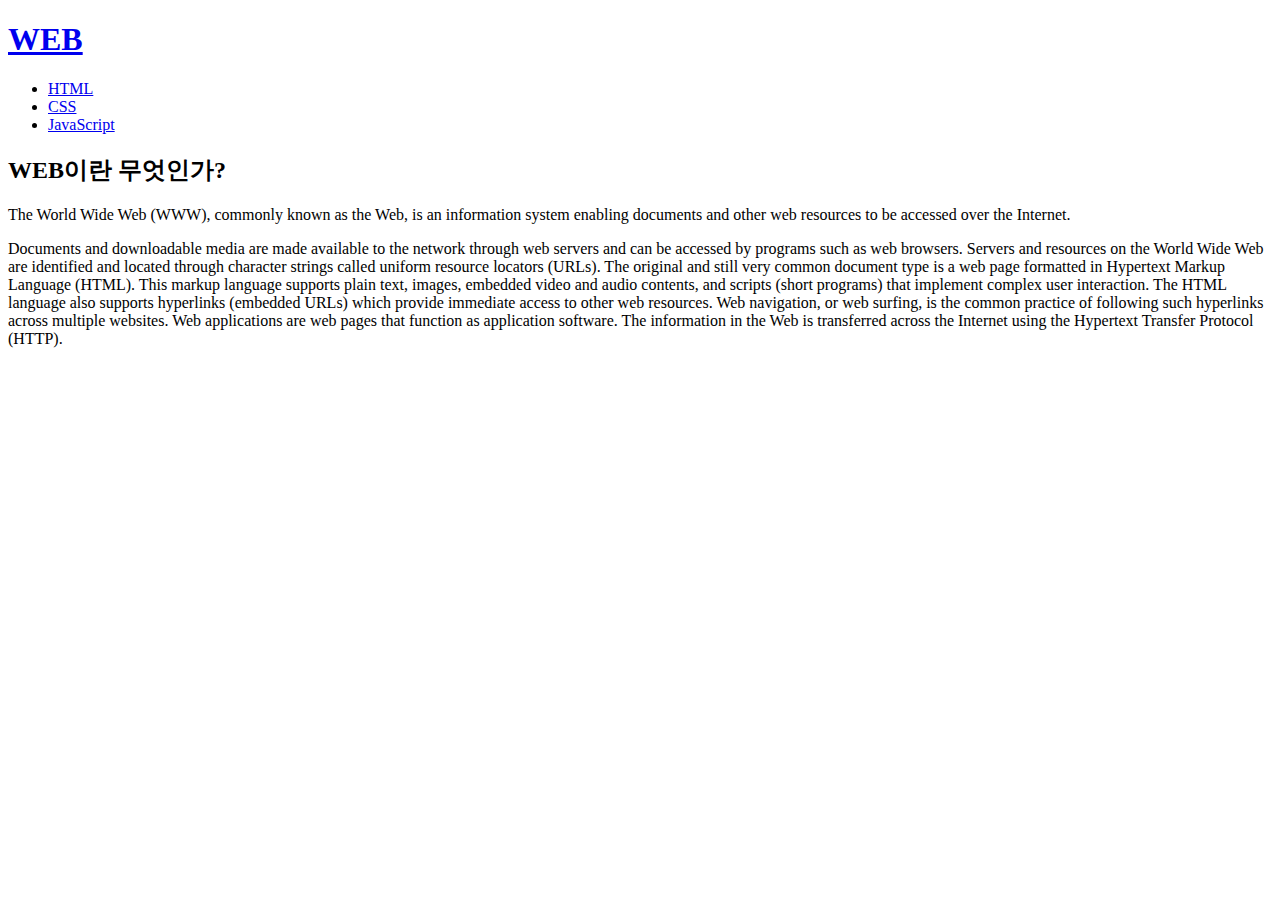
==== index.html @ 9742d505 "웹사이트 완성!!!" ====
<!doctype html>       <!-- 이 문서는 HTMl이다 -->
<html>
<head>
  <title>WEB1 - Welcome</title>
    <!-- 검색엔진과 같은 기계들은 <title>이라는 것을 책 표지와 같은 정보로써 사용함 -->
  <meta charset="utf-8">
    <!-- 웹브라우저야, 이 웹페이지를 열 때는 UTF-8로 열렴. -->
    <!-- character-문자 , set-규칙 -->

    <!-- 위는 본문을 설명하는 태그들 -->
    <!-- title : 본문의 제목이 무엇인가 -->
    <!-- meta~: 이 본문이 utf-8이라는 방식으로 저장이 되어있다. -->
</head>

<!-- <html>, <head>, <body>는 본문과 본문을 설명하는 구역을 나누는 태그 -->
<!-- 보다 원활하게 웹페이지의 구조를 나눠줌. 시맨틱 태그랑 비슷한 개념일까? -->

<body>
  <h1><a href="index.html">WEB<a></h1>
  <ul>
    <li><a href="1.html">HTML<a></li>
    <li><a href="2.html">CSS<a></li>
    <li><a href="3.html">JavaScript<a></li>
  </ul>
  <h2>WEB이란 무엇인가?</h2>
  <p>The World Wide Web (WWW), commonly known as the Web, is an information system enabling documents and other web resources to be accessed over the Internet.</p>
  <p>Documents and downloadable media are made available to the network through web servers and can be accessed by programs such as web browsers. Servers and resources on the World Wide Web are identified and located through character strings called uniform resource locators (URLs). The original and still very common document type is a web page formatted in Hypertext Markup Language (HTML). This markup language supports plain text, images, embedded video and audio contents, and scripts (short programs) that implement complex user interaction. The HTML language also supports hyperlinks (embedded URLs) which provide immediate access to other web resources. Web navigation, or web surfing, is the common practice of following such hyperlinks across multiple websites. Web applications are web pages that function as application software. The information in the Web is transferred across the Internet using the Hypertext Transfer Protocol (HTTP).</p>
    <!-- 위는 본문태그들 -->
</body>
</html>
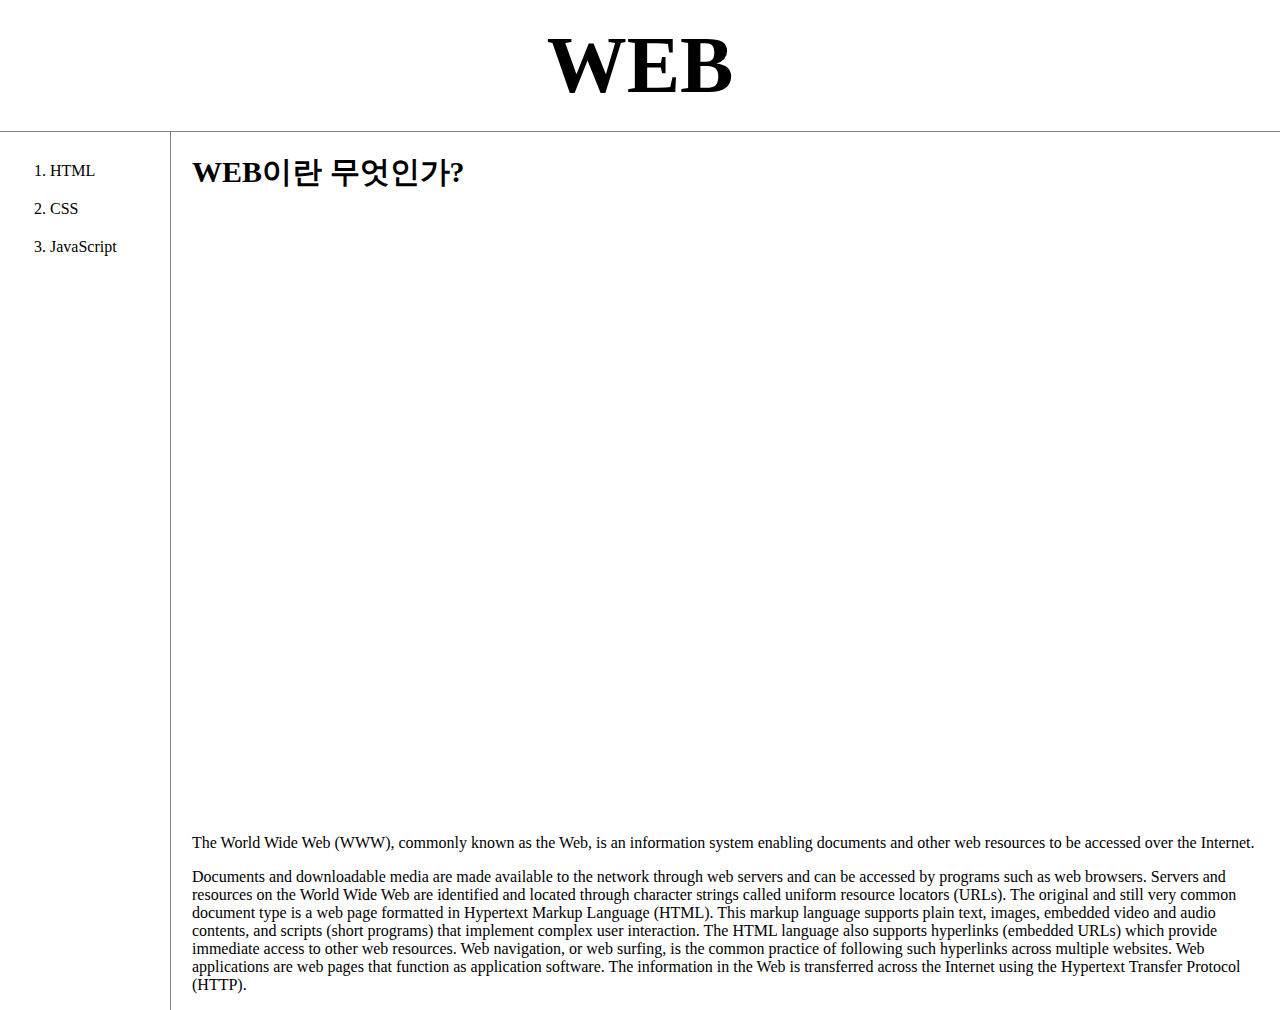
==== commit a2f03f14: "HTML+CSS 완성" ====
--- a/index.html
+++ b/index.html
@@ -1,30 +1,24 @@
-<!doctype html>       <!-- 이 문서는 HTMl이다 -->
+<!doctype html>
 <html>
 <head>
   <title>WEB1 - Welcome</title>
-    <!-- 검색엔진과 같은 기계들은 <title>이라는 것을 책 표지와 같은 정보로써 사용함 -->
   <meta charset="utf-8">
-    <!-- 웹브라우저야, 이 웹페이지를 열 때는 UTF-8로 열렴. -->
-    <!-- character-문자 , set-규칙 -->
-
-    <!-- 위는 본문을 설명하는 태그들 -->
-    <!-- title : 본문의 제목이 무엇인가 -->
-    <!-- meta~: 이 본문이 utf-8이라는 방식으로 저장이 되어있다. -->
+  <link rel="stylesheet" href="style.css">
 </head>
-
-<!-- <html>, <head>, <body>는 본문과 본문을 설명하는 구역을 나누는 태그 -->
-<!-- 보다 원활하게 웹페이지의 구조를 나눠줌. 시맨틱 태그랑 비슷한 개념일까? -->
-
 <body>
-  <h1><a href="index.html">WEB<a></h1>
-  <ul>
-    <li><a href="1.html">HTML<a></li>
-    <li><a href="2.html">CSS<a></li>
-    <li><a href="3.html">JavaScript<a></li>
-  </ul>
-  <h2>WEB이란 무엇인가?</h2>
-  <p>The World Wide Web (WWW), commonly known as the Web, is an information system enabling documents and other web resources to be accessed over the Internet.</p>
-  <p>Documents and downloadable media are made available to the network through web servers and can be accessed by programs such as web browsers. Servers and resources on the World Wide Web are identified and located through character strings called uniform resource locators (URLs). The original and still very common document type is a web page formatted in Hypertext Markup Language (HTML). This markup language supports plain text, images, embedded video and audio contents, and scripts (short programs) that implement complex user interaction. The HTML language also supports hyperlinks (embedded URLs) which provide immediate access to other web resources. Web navigation, or web surfing, is the common practice of following such hyperlinks across multiple websites. Web applications are web pages that function as application software. The information in the Web is transferred across the Internet using the Hypertext Transfer Protocol (HTTP).</p>
-    <!-- 위는 본문태그들 -->
+  <h1><a href="index.html">WEB</a></h1>
+    <div id="grid">
+      <ol type="1">
+        <li><a href="1.html">HTML</a></li>
+        <li><a href="2.html">CSS</a></li>
+        <li><a href="3.html">JavaScript</a></li>
+      </ol>
+      <div id="article">
+        <h2>WEB이란 무엇인가?</h2>
+        <iframe width="560" height="315" src="https://www.youtube.com/embed/RNQIaB6F78A" title="YouTube video player" frameborder="0" allow="accelerometer; autoplay; clipboard-write; encrypted-media; gyroscope; picture-in-picture" allowfullscreen></iframe>
+        <p>The World Wide Web (WWW), commonly known as the Web, is an information system enabling documents and other web resources to be accessed over the Internet.</p>
+        <p>Documents and downloadable media are made available to the network through web servers and can be accessed by programs such as web browsers. Servers and resources on the World Wide Web are identified and located through character strings called uniform resource locators (URLs). The original and still very common document type is a web page formatted in Hypertext Markup Language (HTML). This markup language supports plain text, images, embedded video and audio contents, and scripts (short programs) that implement complex user interaction. The HTML language also supports hyperlinks (embedded URLs) which provide immediate access to other web resources. Web navigation, or web surfing, is the common practice of following such hyperlinks across multiple websites. Web applications are web pages that function as application software. The information in the Web is transferred across the Internet using the Hypertext Transfer Protocol (HTTP).</p>
+      </div>
+    </div>
 </body>
 </html>
--- a/style.css
+++ b/style.css
@@ -0,0 +1,67 @@
+html, body {
+  width: 100%;
+  height: 100%;
+}
+body {
+  margin: 0;
+}
+* {
+  font-family: Noto Sans KR;
+}
+a {
+  color: black;
+  text-decoration: none;
+}
+iframe {
+  width: 100%;
+  height: auto;
+  aspect-ratio: 16/9;
+}
+h1 {
+  font-size: 80px;
+  margin: 0;
+  text-align: center;
+  border-bottom: 1px solid gray;
+  padding: 20px;
+}
+h2 {
+  font-size: 30px;
+  margin-top: 20px;
+  margin-bottom: 20px;
+}
+/* 화면의 크기의 최대값이 800px일 때 */
+@media(max-width: 800px) {
+  #grid ol {
+    border-bottom: 1px solid gray;
+    width: auto;
+    margin: 0;
+    padding: 20px;
+    padding-left: 50px;
+  }
+  #grid ol li {
+    padding-top: 10px;
+    padding-bottom: 10px;
+  }
+}
+/* 화면의 크기의 최소값이 800px일 때 */
+@media(min-width: 800px) {
+  #grid ol {
+    border-right: 1px solid gray;
+    width: 100px;
+    margin: 0;
+    padding: 20px;
+    padding-left: 50px;
+  }
+  #grid ol li {
+    padding-top: 10px;
+    padding-bottom: 10px;
+  }
+  #grid {
+    display: grid;
+    grid-template-columns: 150px 1fr;
+    padding-right: 20px;
+  }
+  #article {
+    padding-left: 42px;
+  }
+}
